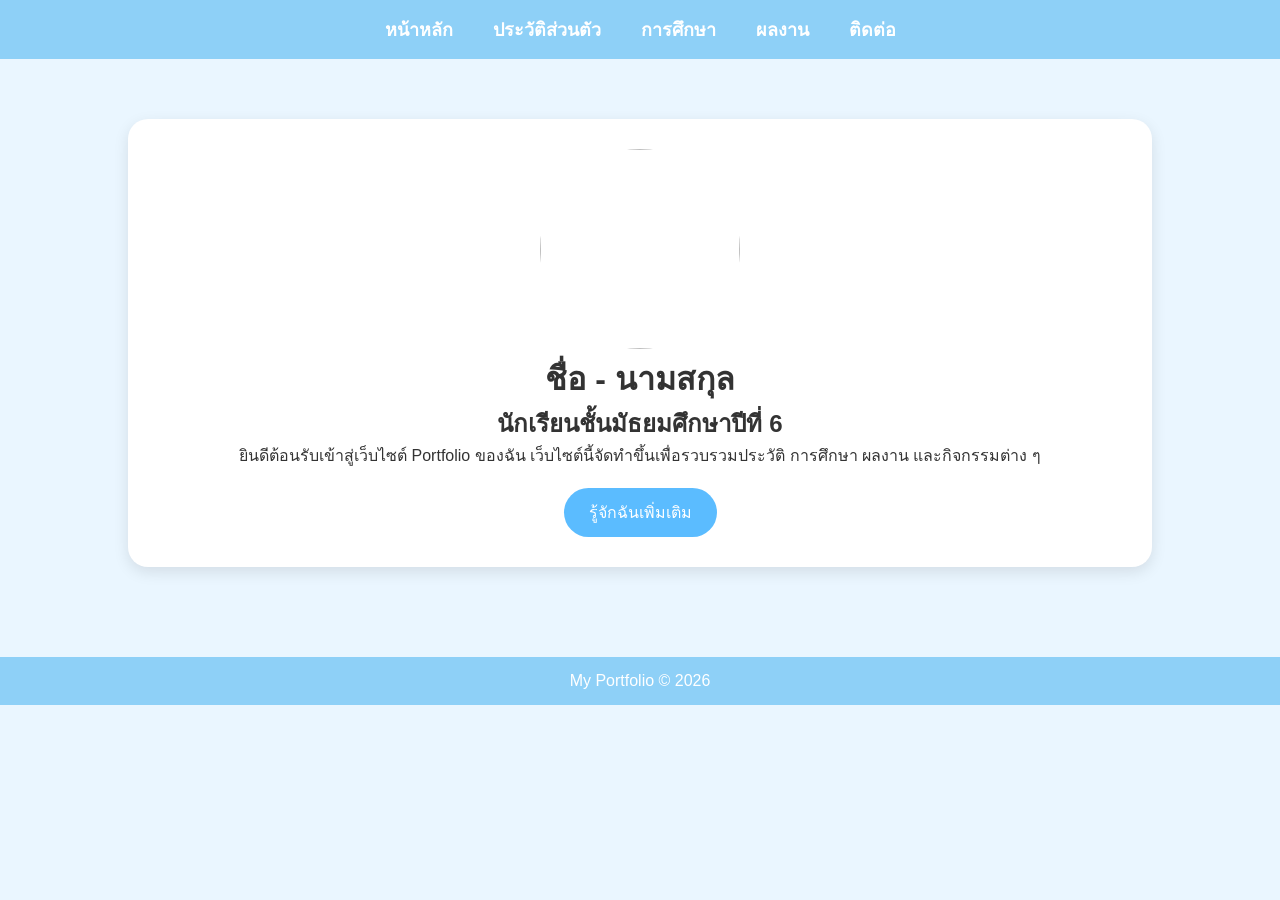
==== index.html @ 2e52a4ad "Create index.html" ====
<!DOCTYPE html>

<html>

<head>

<title>Portfolio</title>

<link rel="stylesheet" href="style.css">

</head>


<body>


<nav>

<ul>

<li><a href="index.html">หน้าหลัก</a></li>

<li><a href="about.html">ประวัติส่วนตัว</a></li>

<li><a href="education.html">การศึกษา</a></li>

<li><a href="portfolio.html">ผลงาน</a></li>

<li><a href="contact.html">ติดต่อ</a></li>

</ul>

</nav>



<div class="container">


<div class="card" align="center">


<img src="images/profile.jpg" class="profile">


<h1>
ชื่อ - นามสกุล
</h1>


<h2>
นักเรียนชั้นมัธยมศึกษาปีที่ 6
</h2>


<p>
ยินดีต้อนรับเข้าสู่เว็บไซต์ Portfolio ของฉัน
เว็บไซต์นี้จัดทำขึ้นเพื่อรวบรวมประวัติ
การศึกษา ผลงาน และกิจกรรมต่าง ๆ
</p>


<a href="about.html" class="button">
รู้จักฉันเพิ่มเติม
</a>


</div>


</div>



<footer>

<p>
My Portfolio © 2026
</p>

</footer>



</body>

</html>
---- style.css ----
/* ตั้งค่าพื้นฐาน */
*{
    margin:0;
    padding:0;
    box-sizing:border-box;
    font-family:"Arial", sans-serif;
}

body{
    background:#eaf6ff;
    color:#333;
}


/* เมนูด้านบน */
nav{
    background:#8ed0f7;
    padding:15px;
    position:sticky;
    top:0;
    z-index:100;
}

nav ul{
    display:flex;
    justify-content:center;
    list-style:none;
}

nav ul li{
    margin:0 20px;
}

nav ul li a{
    text-decoration:none;
    color:white;
    font-weight:bold;
    font-size:18px;
}

nav ul li a:hover{
    color:#005b96;
}


/* ส่วนเนื้อหา */
.container{
    width:80%;
    margin:auto;
    padding:40px 0;
}


/* กล่องข้อมูล */
.card{
    background:white;
    padding:30px;
    margin:20px 0;
    border-radius:20px;
    box-shadow:0 5px 15px rgba(0,0,0,0.1);
}


/* รูปโปรไฟล์ */
.profile{
    width:200px;
    height:200px;
    border-radius:50%;
    object-fit:cover;
}


/* ปุ่ม */
.button{
    display:inline-block;
    background:#5bbcff;
    color:white;
    padding:12px 25px;
    border-radius:25px;
    text-decoration:none;
    margin-top:20px;
}

.button:hover{
    background:#238bd2;
}


/* Footer */
footer{
    background:#8ed0f7;
    color:white;
    text-align:center;
    padding:15px;
    margin-top:30px;
}


/* มือถือ */
@media(max-width:700px){

nav ul{
    flex-direction:column;
    text-align:center;
}

nav ul li{
    margin:10px;
}

.container{
    width:90%;
}

}
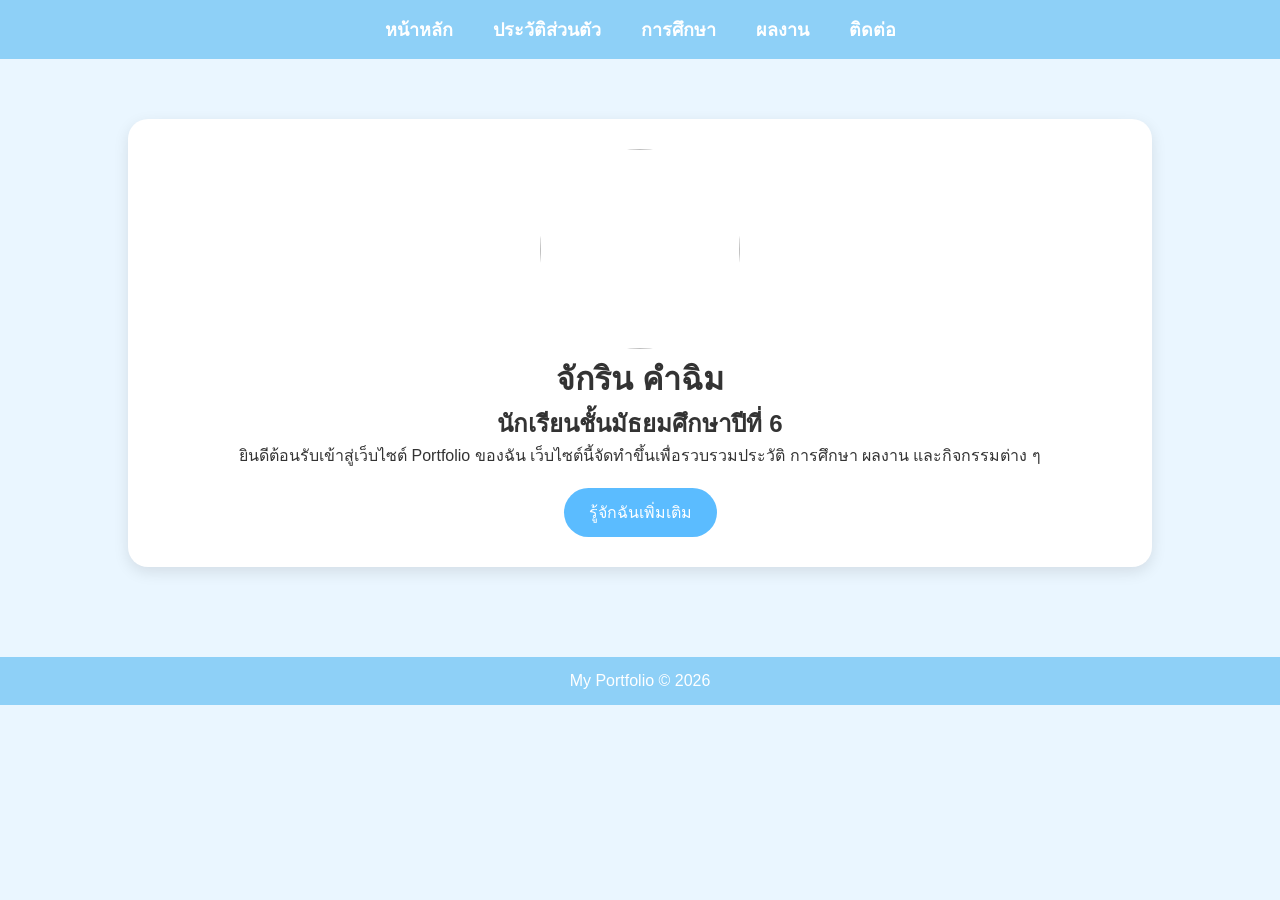
==== commit 0a3aa3f2: "Update index.html" ====
--- a/index.html
+++ b/index.html
@@ -44,7 +44,7 @@
 
 
 <h1>
-ชื่อ - นามสกุล
+จักริน คำฉิม
 </h1>
 
 
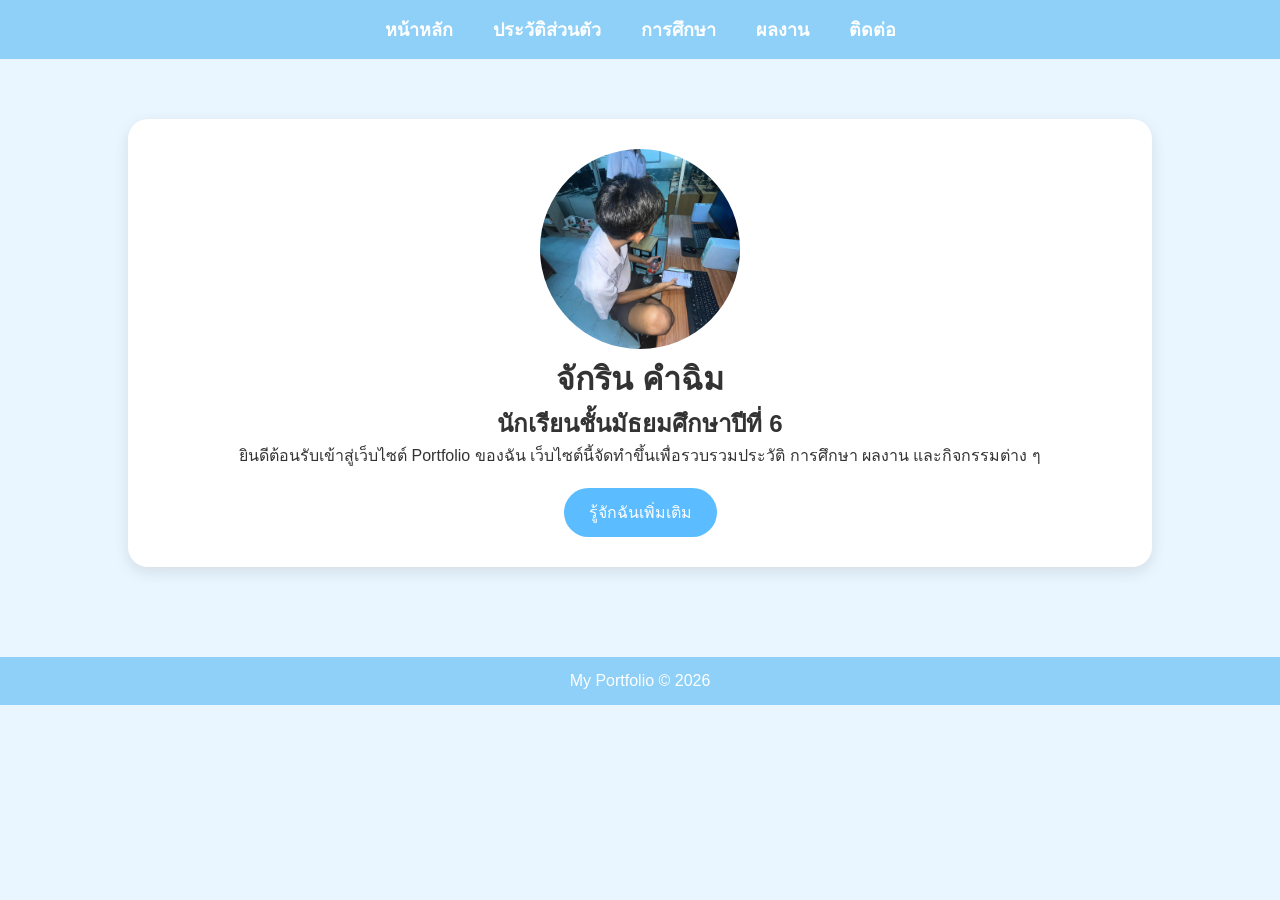
==== commit c220de5e: "Update index.html" ====
--- a/index.html
+++ b/index.html
@@ -40,7 +40,7 @@
 <div class="card" align="center">
 
 
-<img src="images/profile.jpg" class="profile">
+<img src="images/วา.jpg" class="profile">
 
 
 <h1>
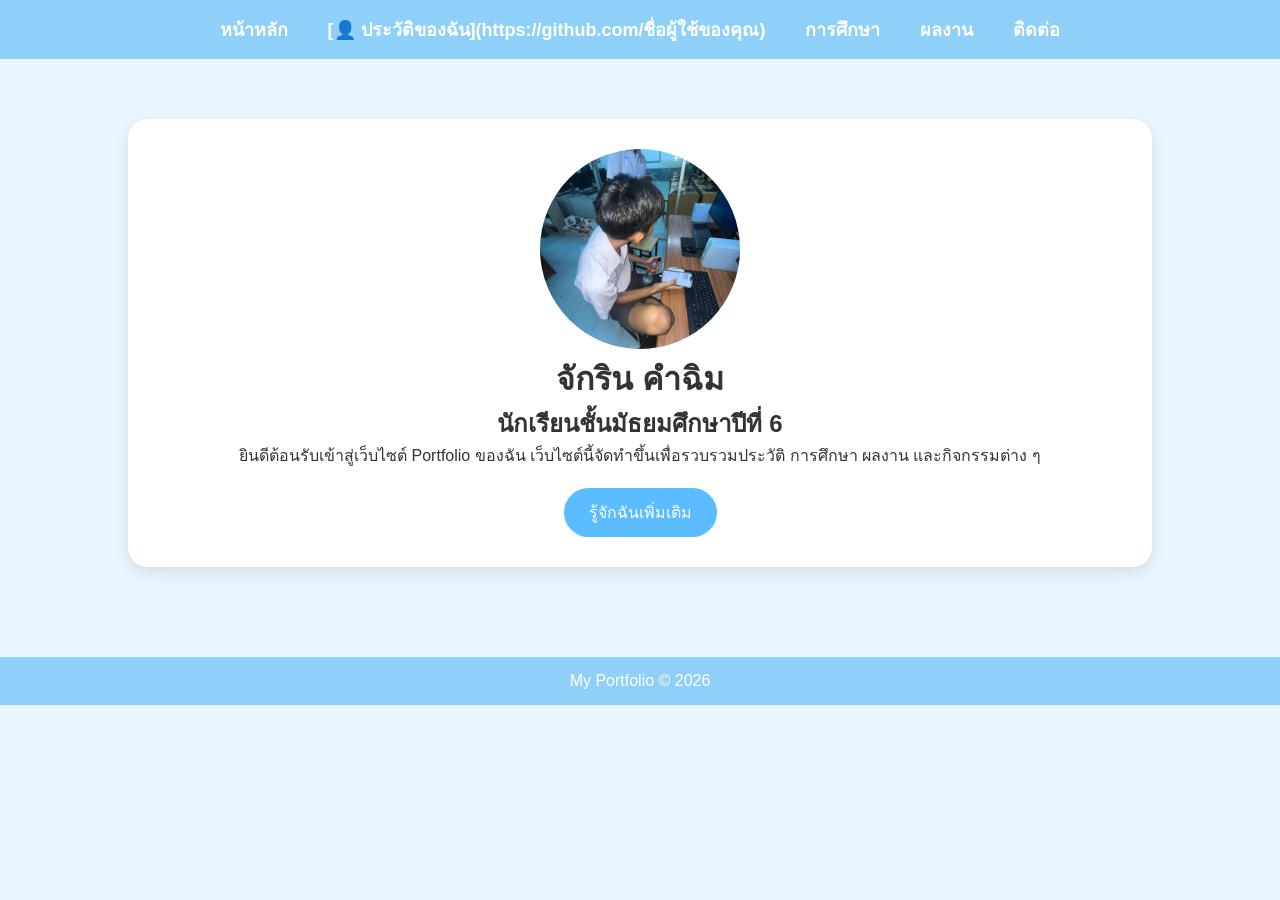
==== commit a7443767: "Update index.html" ====
--- a/index.html
+++ b/index.html
@@ -20,7 +20,7 @@
 
 <li><a href="index.html">หน้าหลัก</a></li>
 
-<li><a href="about.html">ประวัติส่วนตัว</a></li>
+<li><a href="about.html">[👤 ประวัติของฉัน](https://github.com/ชื่อผู้ใช้ของคุณ)</a></li>
 
 <li><a href="education.html">การศึกษา</a></li>
 
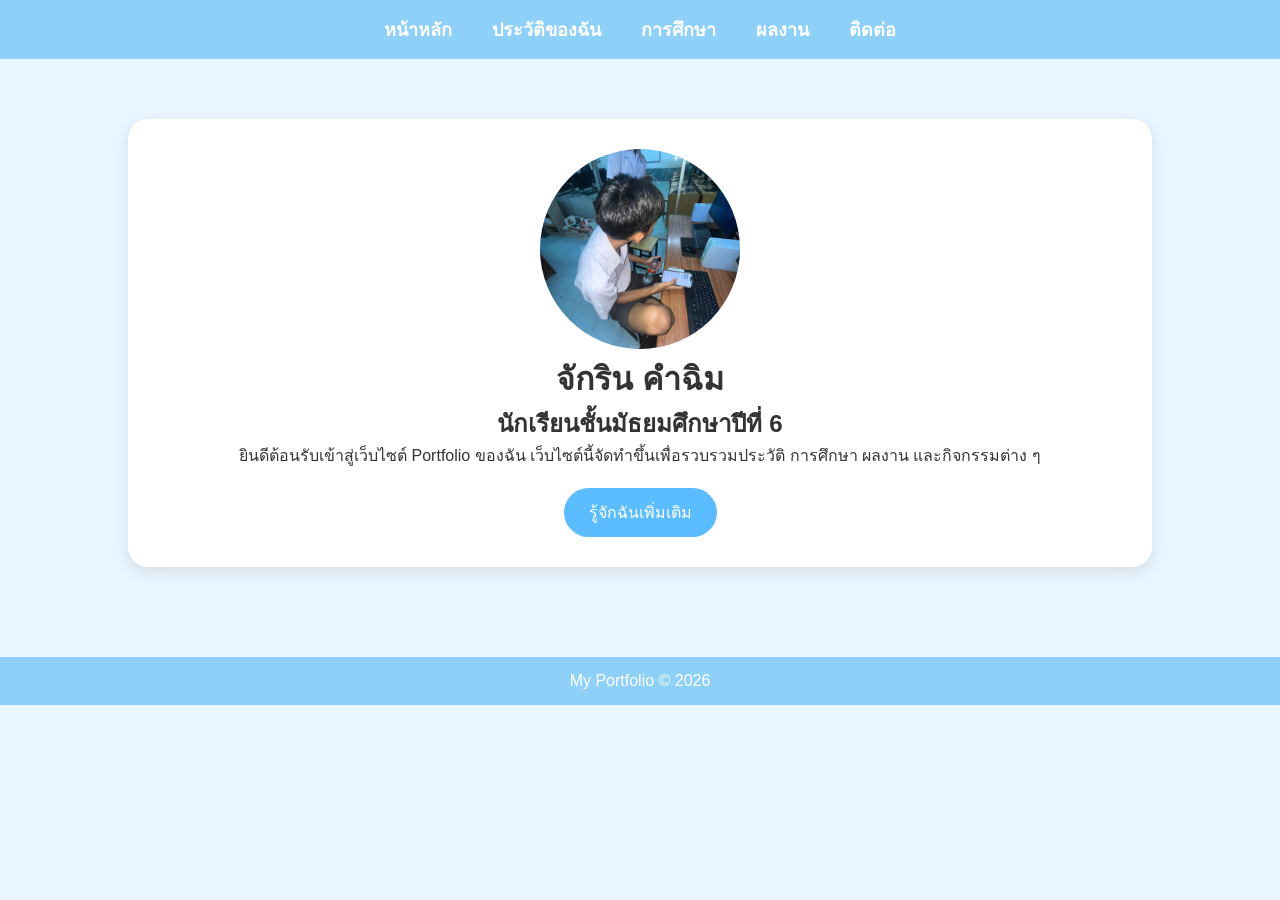
==== commit 46c0dee0: "Update index.html" ====
--- a/index.html
+++ b/index.html
@@ -20,7 +20,7 @@
 
 <li><a href="index.html">หน้าหลัก</a></li>
 
-<li><a href="about.html">[👤 ประวัติของฉัน](https://github.com/ชื่อผู้ใช้ของคุณ)</a></li>
+<li><a href="about.html">ประวัติของฉัน</a></li>
 
 <li><a href="education.html">การศึกษา</a></li>
 
